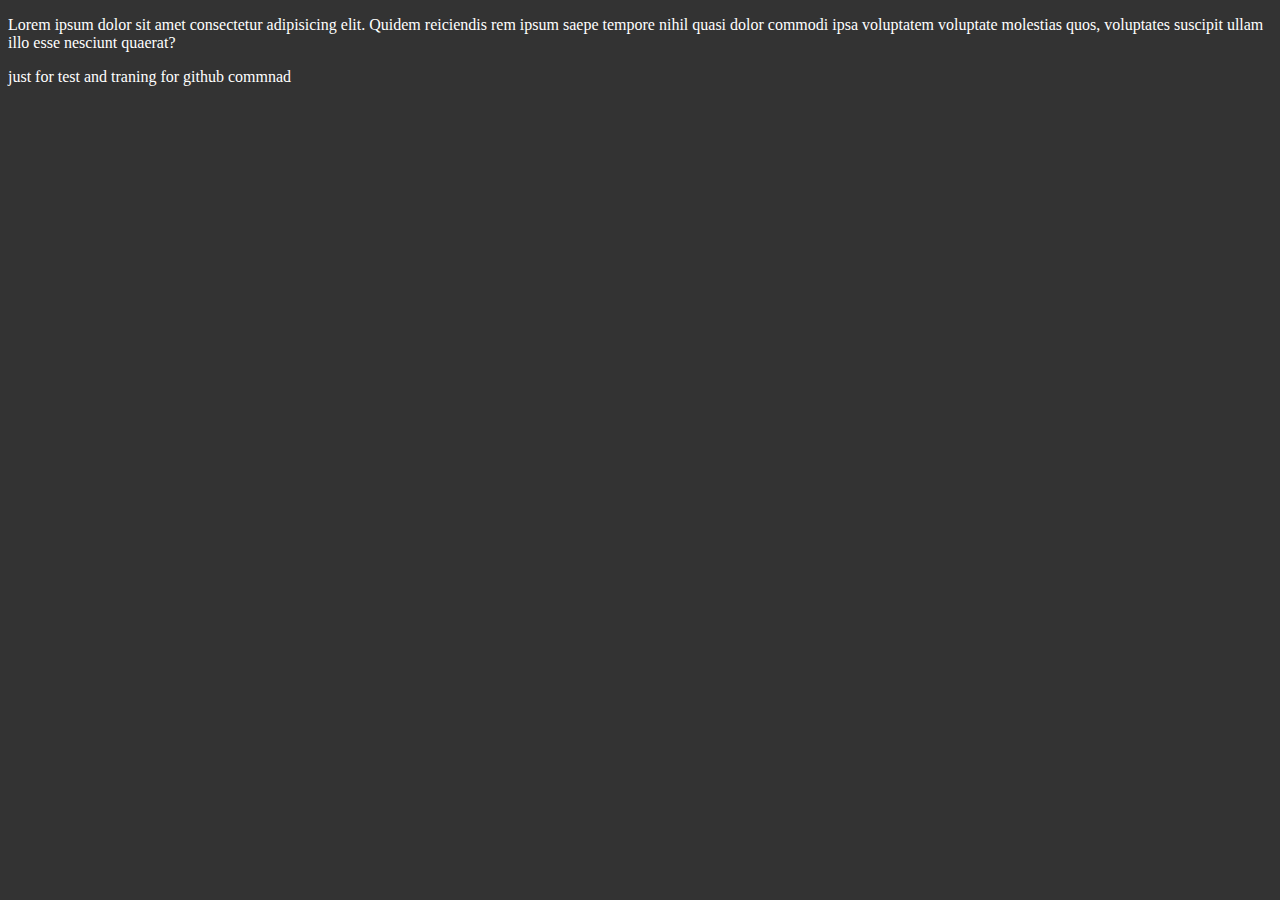
==== index.html @ dfb69411 "first commit" ====
<!DOCTYPE html>
<html lang="en">

<head>
    <meta charset="UTF-8">
    <meta http-equiv="X-UA-Compatible" content="IE=edge">
    <meta name="viewport" content="width=device-width, initial-scale=1.0">
    <title>GitHub Command Traning</title>
    <style>
        body {
            color: #fff;
            background-color: #333;
        }
    </style>
</head>

<body>
    <p>Lorem ipsum dolor sit amet consectetur adipisicing elit. Quidem reiciendis rem ipsum saepe tempore nihil quasi
        dolor commodi ipsa voluptatem voluptate molestias quos, voluptates suscipit ullam illo esse nesciunt quaerat?
    </p>
    <p>just for test and traning for github commnad</p>
</body>

</html>
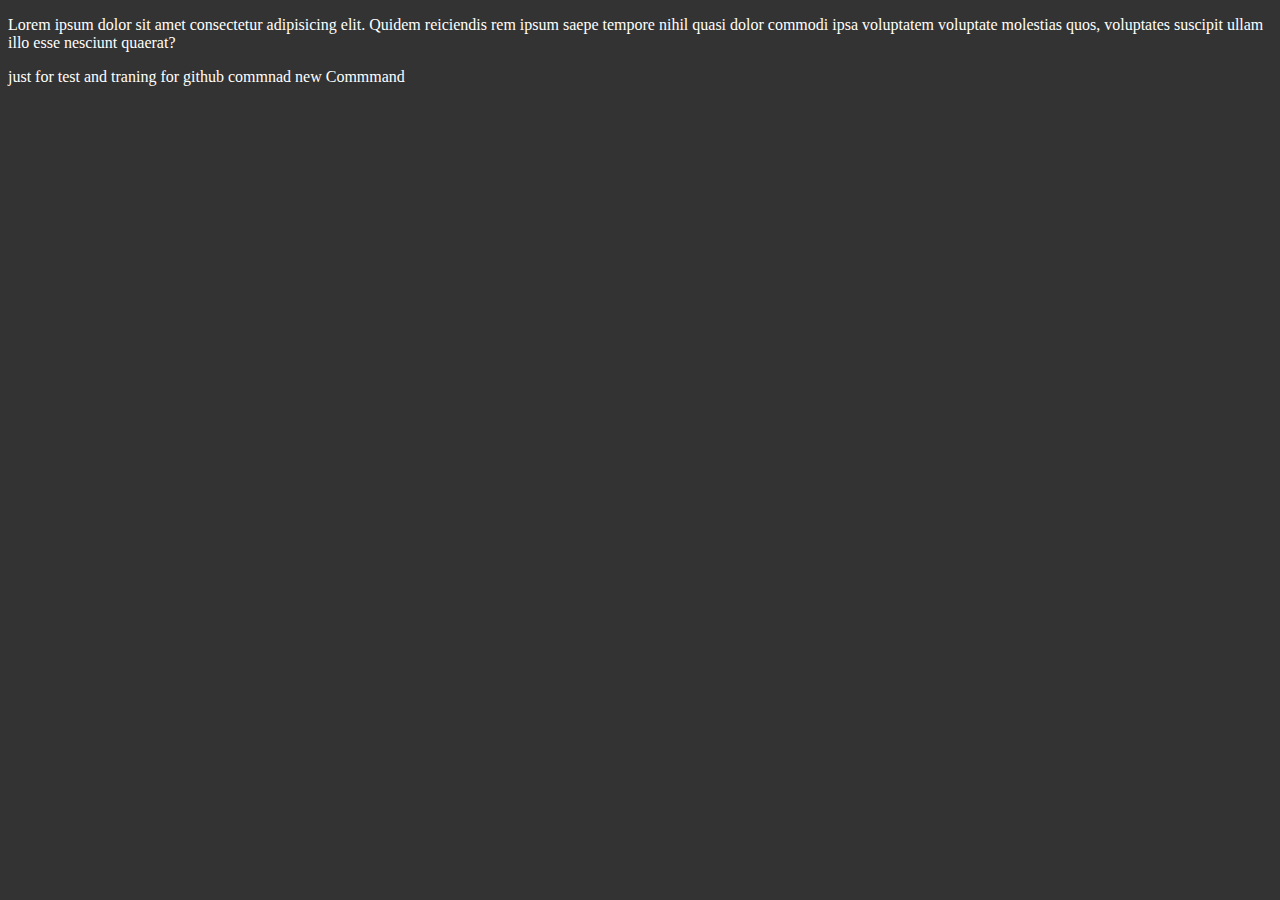
==== commit 40b26ccf: "changed in index.html" ====
--- a/index.html
+++ b/index.html
@@ -5,20 +5,15 @@
     <meta charset="UTF-8">
     <meta http-equiv="X-UA-Compatible" content="IE=edge">
     <meta name="viewport" content="width=device-width, initial-scale=1.0">
+    <link rel="stylesheet" href="./style.css">
     <title>GitHub Command Traning</title>
-    <style>
-        body {
-            color: #fff;
-            background-color: #333;
-        }
-    </style>
 </head>
 
 <body>
     <p>Lorem ipsum dolor sit amet consectetur adipisicing elit. Quidem reiciendis rem ipsum saepe tempore nihil quasi
         dolor commodi ipsa voluptatem voluptate molestias quos, voluptates suscipit ullam illo esse nesciunt quaerat?
     </p>
-    <p>just for test and traning for github commnad</p>
+    <p>just for test and traning for github commnad new Commmand</p>
 </body>
 
 </html>--- a/style.css
+++ b/style.css
@@ -0,0 +1,4 @@
+body {
+    color: #fff;
+    background-color: #333;
+}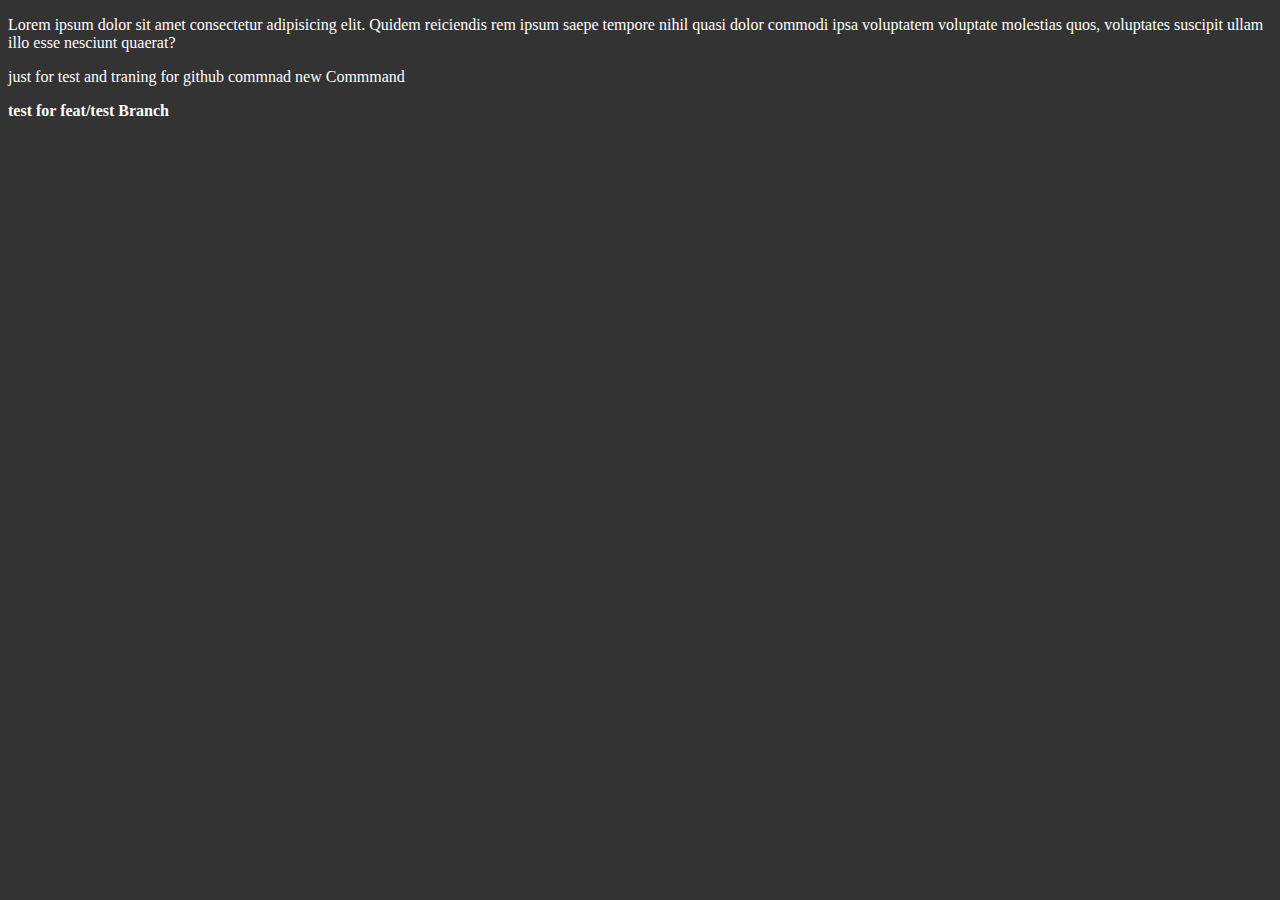
==== commit 5ee7e0d2: "feat add for my website" ====
--- a/index.html
+++ b/index.html
@@ -14,6 +14,7 @@
         dolor commodi ipsa voluptatem voluptate molestias quos, voluptates suscipit ullam illo esse nesciunt quaerat?
     </p>
     <p>just for test and traning for github commnad new Commmand</p>
+    <strong>test for feat/test Branch</strong>
 </body>
 
 </html>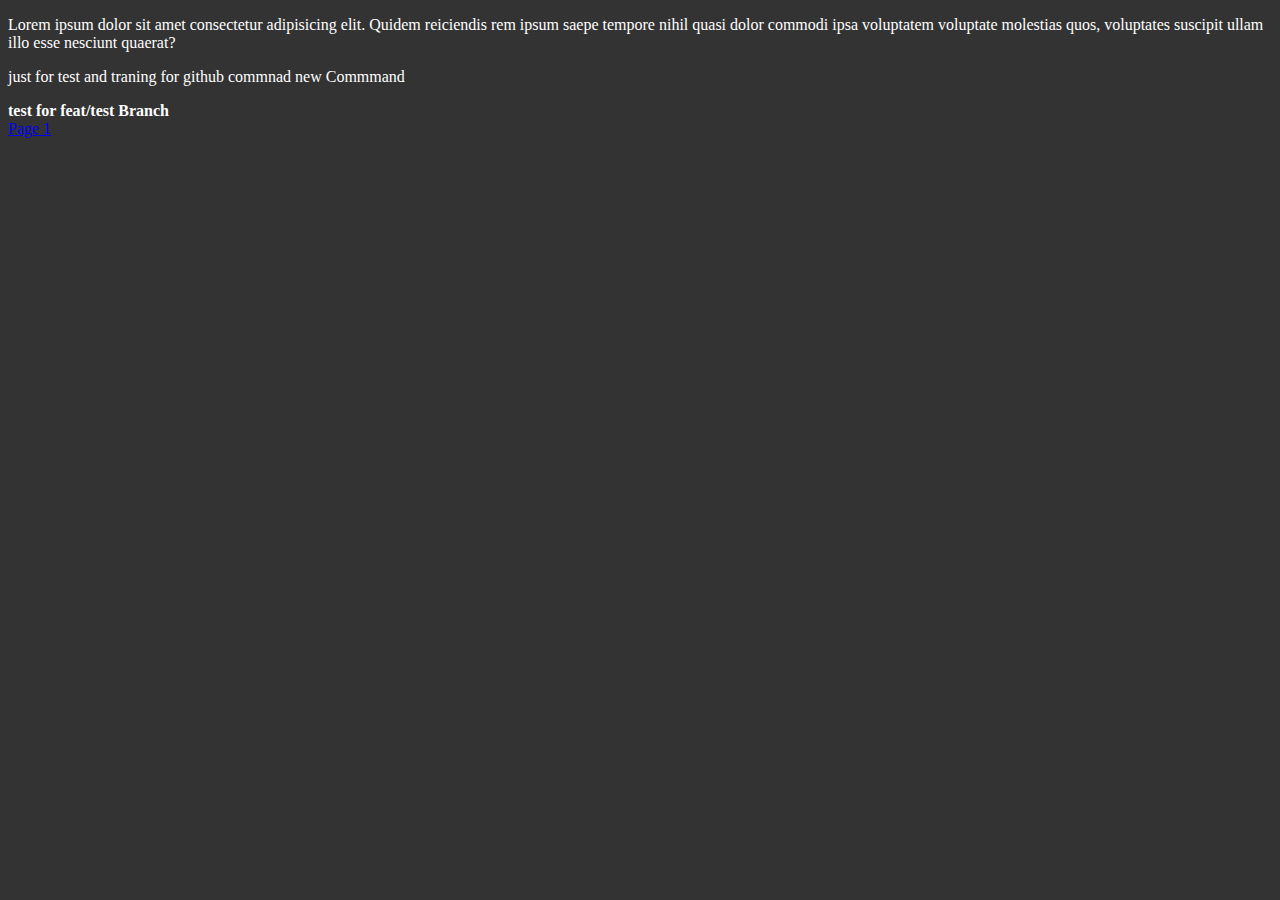
==== commit 8501aef6: "add new page and linked and delete footer" ====
--- a/index.html
+++ b/index.html
@@ -14,7 +14,8 @@
         dolor commodi ipsa voluptatem voluptate molestias quos, voluptates suscipit ullam illo esse nesciunt quaerat?
     </p>
     <p>just for test and traning for github commnad new Commmand</p>
-    <strong>test for feat/test Branch</strong>
+    <strong>test for feat/test Branch</strong> <br>
+    <a href="./page1.html">Page 1</a>
 </body>
 
 </html>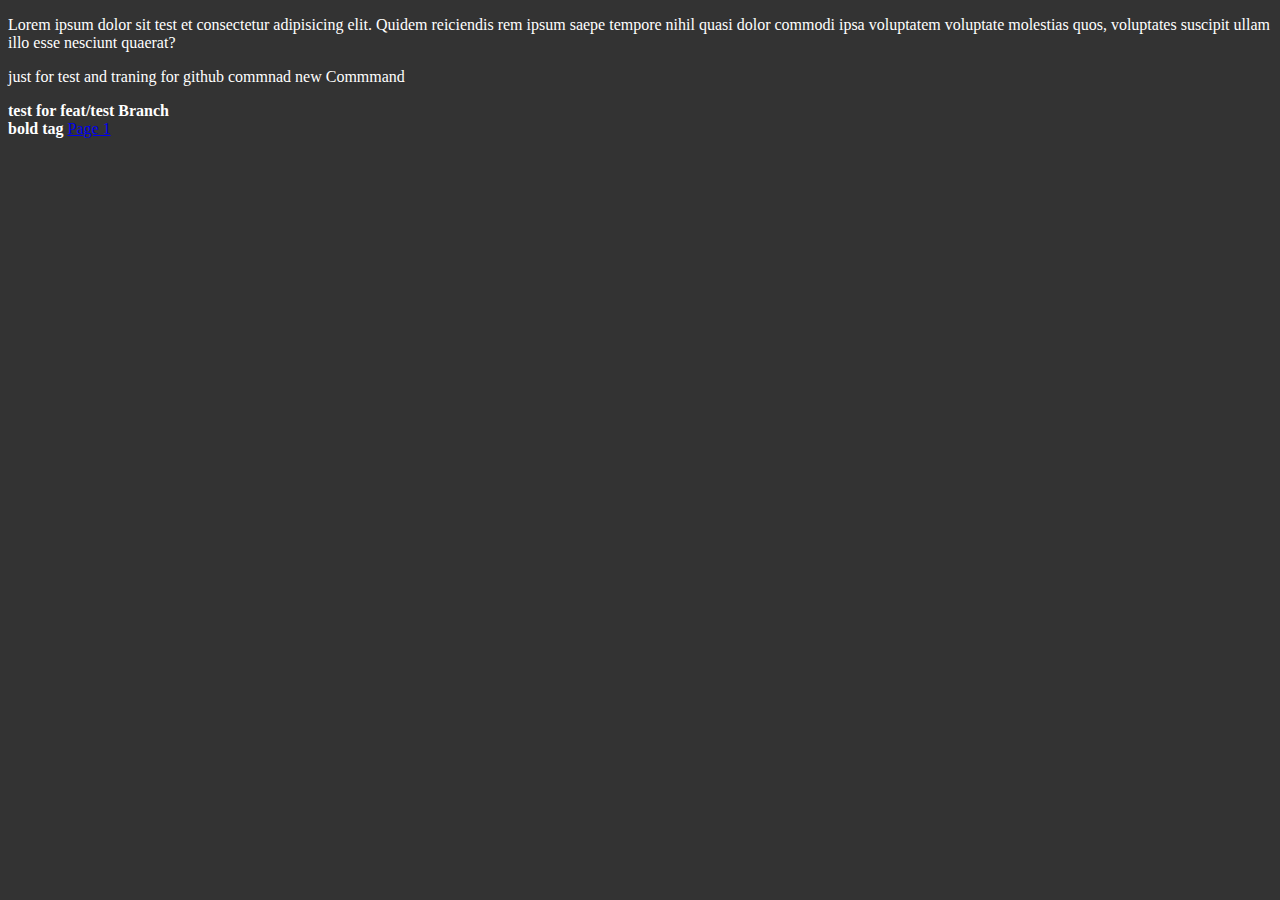
==== commit 9077410e: "changed with vi command" ====
--- a/index.html
+++ b/index.html
@@ -10,12 +10,15 @@
 </head>
 
 <body>
-    <p>Lorem ipsum dolor sit amet consectetur adipisicing elit. Quidem reiciendis rem ipsum saepe tempore nihil quasi
+    <p>Lorem ipsum dolor sit test 
+    et consectetur adipisicing elit. Quidem reiciendis rem ipsum saepe tempore nihil quasi
         dolor commodi ipsa voluptatem voluptate molestias quos, voluptates suscipit ullam illo esse nesciunt quaerat?
+     
     </p>
     <p>just for test and traning for github commnad new Commmand</p>
     <strong>test for feat/test Branch</strong> <br>
+    <b>bold tag</b>
     <a href="./page1.html">Page 1</a>
 </body>
 
-</html>+</html>
